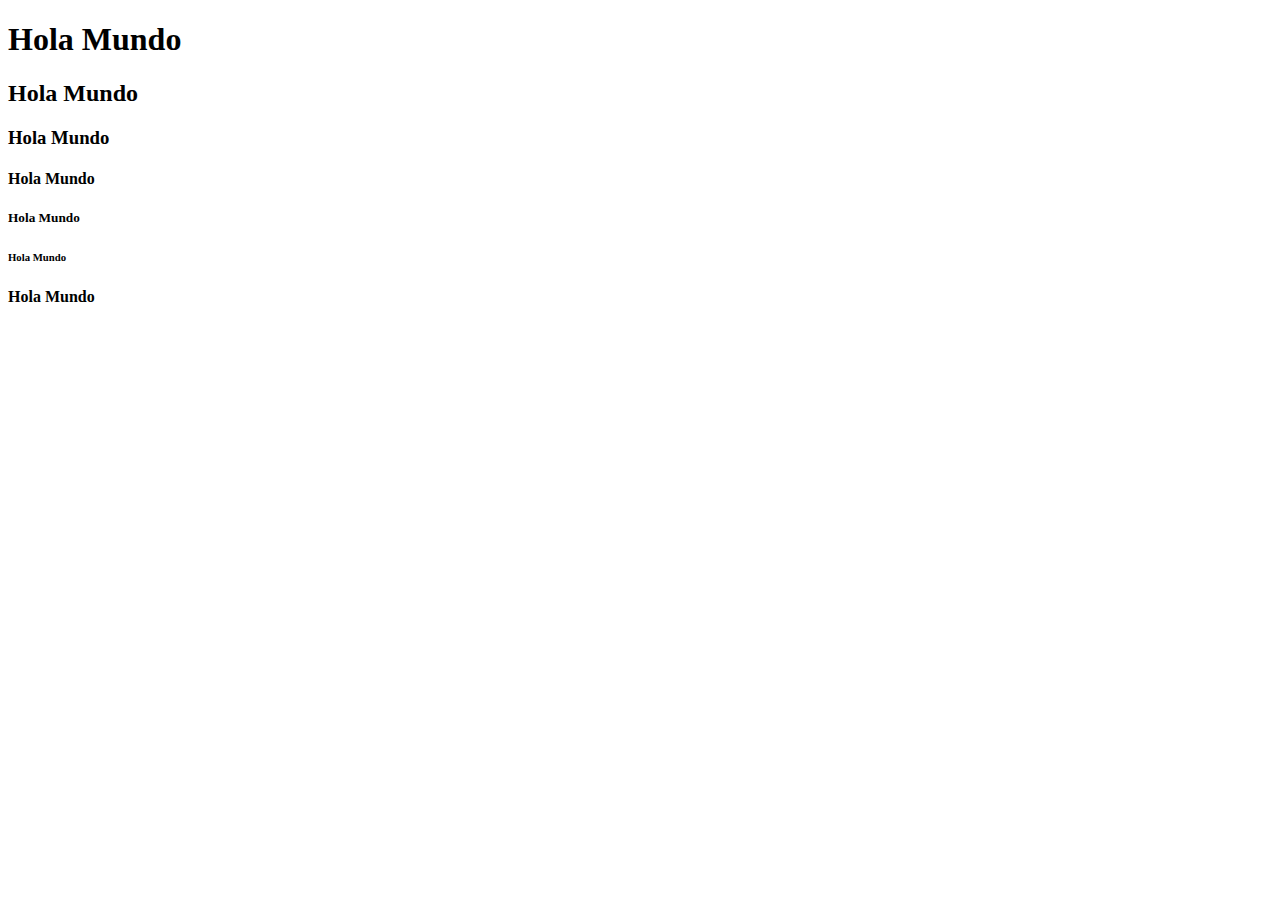
==== index.html @ 792128b4 "Commit inicial" ====
<!DOCTYPE html>
<html lang="en">
<head>
    <meta charset="UTF-8">
    <meta http-equiv="X-UA-Compatible" content="IE=edge">
    <meta name="viewport" content="width=device-width, initial-scale=1.0">
    <title>Ejemplos</title>
</head>
<body>
    <h1>Hola Mundo</h1>
    <h2>Hola Mundo</h2>
    <h3>Hola Mundo</h3>
    <h4>Hola Mundo</h4>
    <h5>Hola Mundo</h5>
    <h6>Hola Mundo</h6>

    <p><b>Hola Mundo</b></p>
</body>
</html>
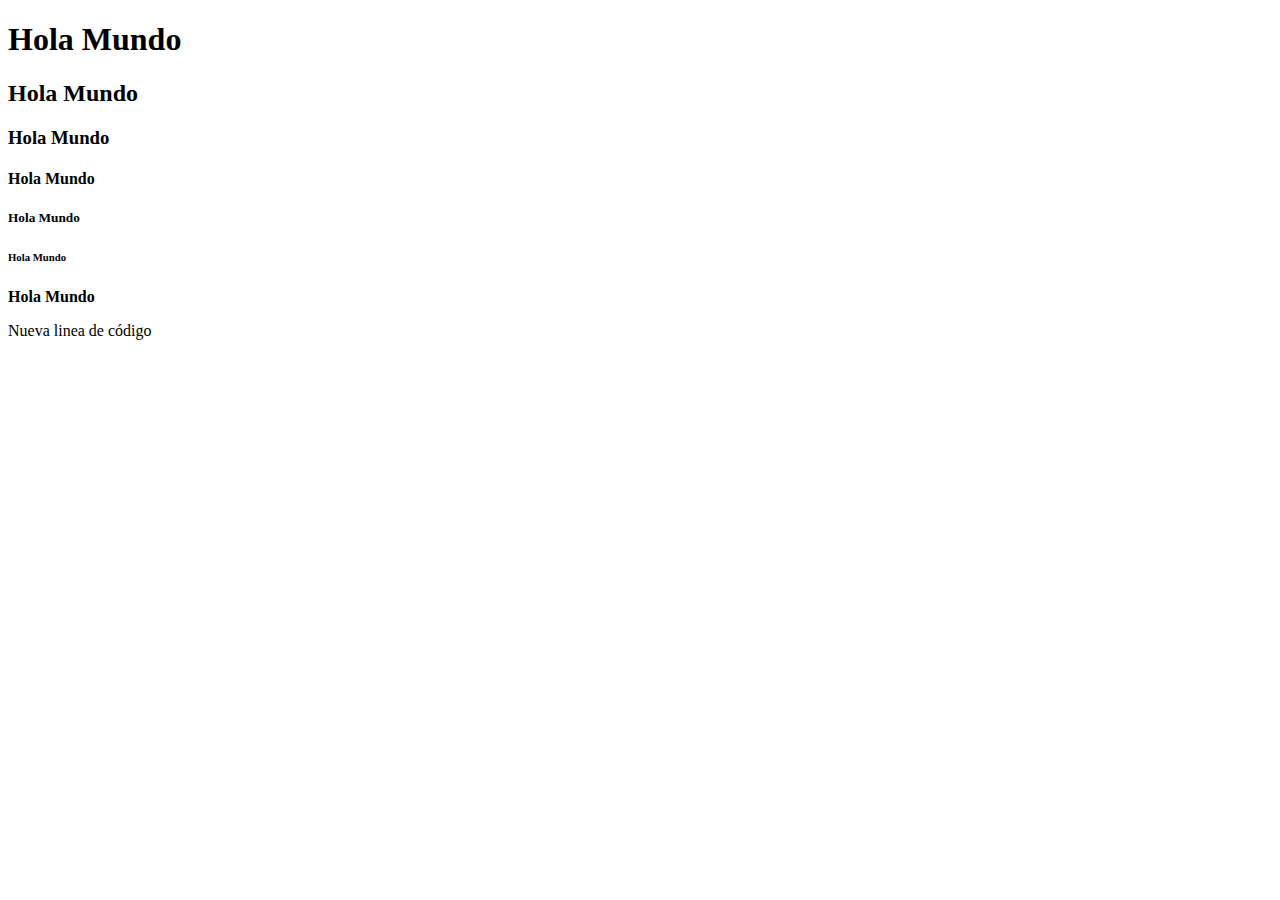
==== commit 146c0510: "Modificación del index" ====
--- a/index.html
+++ b/index.html
@@ -15,5 +15,7 @@
     <h6>Hola Mundo</h6>
 
     <p><b>Hola Mundo</b></p>
+
+    <p>Nueva linea de código</p>
 </body>
 </html>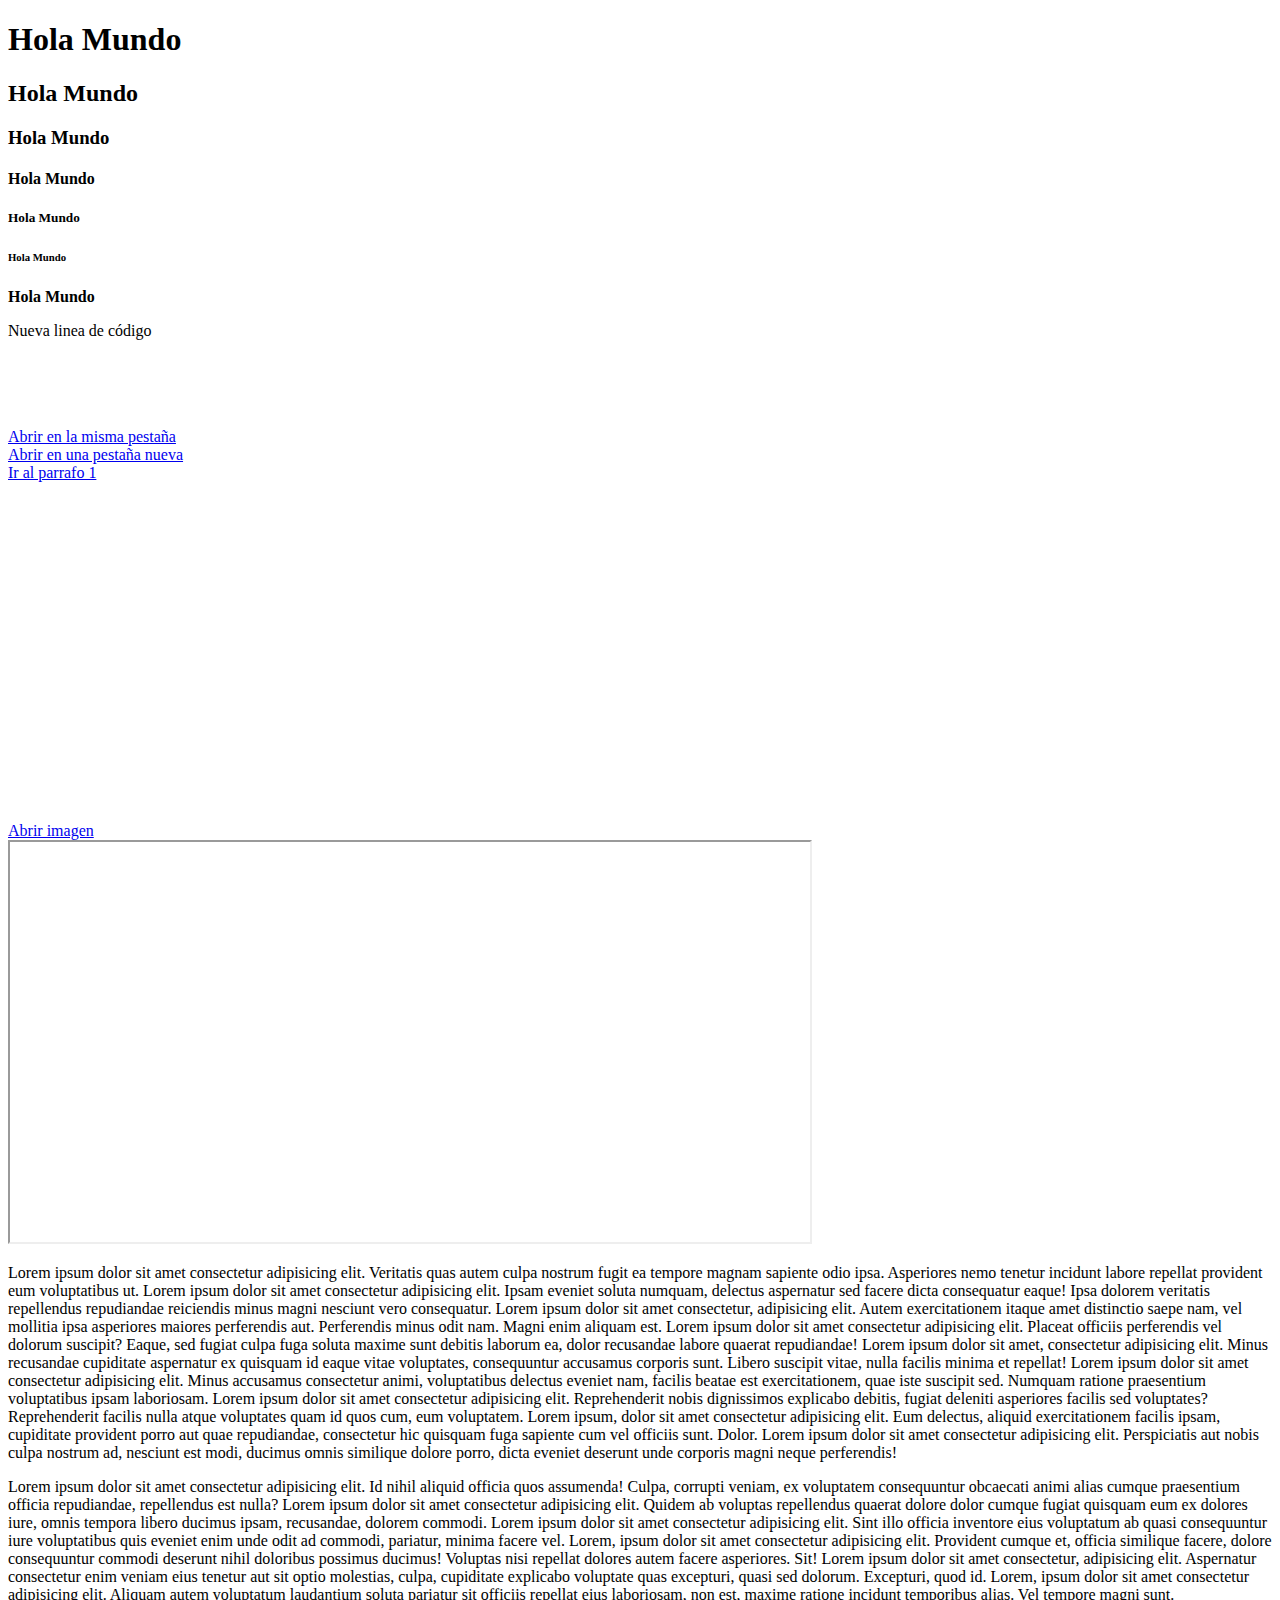
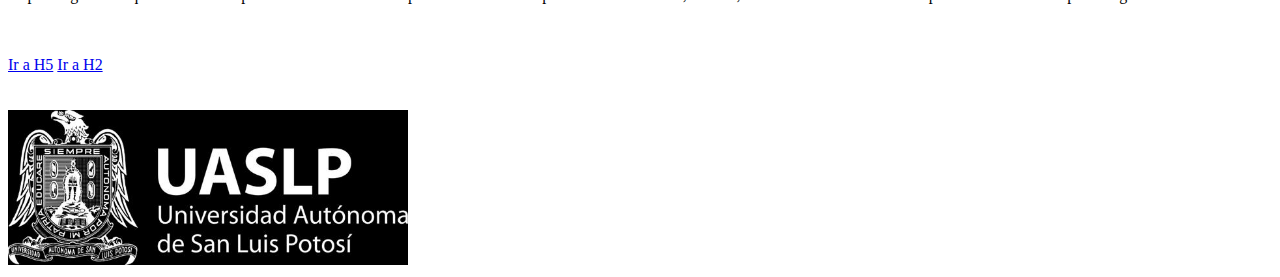
==== commit efd49ac7: "Links e IMmágenes" ====
--- a/index.html
+++ b/index.html
@@ -8,14 +8,38 @@
 </head>
 <body>
     <h1>Hola Mundo</h1>
-    <h2>Hola Mundo</h2>
+    <h2 id="h2">Hola Mundo</h2>
     <h3>Hola Mundo</h3>
     <h4>Hola Mundo</h4>
-    <h5>Hola Mundo</h5>
+    <h5 id="h5">Hola Mundo</h5>
     <h6>Hola Mundo</h6>
 
     <p><b>Hola Mundo</b></p>
 
     <p>Nueva linea de código</p>
+
+    <br><br><br><br>
+    <a href="https:\\www.google.com" target="_self">Abrir en la misma pestaña</a>
+    <br>
+    <a href="https:\\www.google.com" target="_blank">Abrir en una pestaña nueva</a>
+    <br>
+    <a href="#parrafo1">Ir al parrafo 1</a>
+    <br><br>
+    <iframe src="https://www.google.com/maps/embed?pb=!1m14!1m12!1m3!1d14782.550579632369!2d-100.99200575!3d22.139787300000002!2m3!1f0!2f0!3f0!3m2!1i1024!2i768!4f13.1!5e0!3m2!1ses-419!2smx!4v1643329433610!5m2!1ses-419!2smx" width="400" height="300" style="border:0;" allowfullscreen="" loading="lazy"></iframe>
+    <br><br>
+    <a href="UASLP Logo.jpg" target="frame_prueba">Abrir imagen</a>
+    <br>
+    <iframe name="frame_prueba" width="800" height="400"></iframe>
+
+    <p id="parrafo1">Lorem ipsum dolor sit amet consectetur adipisicing elit. Veritatis quas autem culpa nostrum fugit ea tempore magnam sapiente odio ipsa. Asperiores nemo tenetur incidunt labore repellat provident eum voluptatibus ut. Lorem ipsum dolor sit amet consectetur adipisicing elit. Ipsam eveniet soluta numquam, delectus aspernatur sed facere dicta consequatur eaque! Ipsa dolorem veritatis repellendus repudiandae reiciendis minus magni nesciunt vero consequatur. Lorem ipsum dolor sit amet consectetur, adipisicing elit. Autem exercitationem itaque amet distinctio saepe nam, vel mollitia ipsa asperiores maiores perferendis aut. Perferendis minus odit nam. Magni enim aliquam est. Lorem ipsum dolor sit amet consectetur adipisicing elit. Placeat officiis perferendis vel dolorum suscipit? Eaque, sed fugiat culpa fuga soluta maxime sunt debitis laborum ea, dolor recusandae labore quaerat repudiandae! Lorem ipsum dolor sit amet, consectetur adipisicing elit. Minus recusandae cupiditate aspernatur ex quisquam id eaque vitae voluptates, consequuntur accusamus corporis sunt. Libero suscipit vitae, nulla facilis minima et repellat! Lorem ipsum dolor sit amet consectetur adipisicing elit. Minus accusamus consectetur animi, voluptatibus delectus eveniet nam, facilis beatae est exercitationem, quae iste suscipit sed. Numquam ratione praesentium voluptatibus ipsam laboriosam. Lorem ipsum dolor sit amet consectetur adipisicing elit. Reprehenderit nobis dignissimos explicabo debitis, fugiat deleniti asperiores facilis sed voluptates? Reprehenderit facilis nulla atque voluptates quam id quos cum, eum voluptatem. Lorem ipsum, dolor sit amet consectetur adipisicing elit. Eum delectus, aliquid exercitationem facilis ipsam, cupiditate provident porro aut quae repudiandae, consectetur hic quisquam fuga sapiente cum vel officiis sunt. Dolor. Lorem ipsum dolor sit amet consectetur adipisicing elit. Perspiciatis aut nobis culpa nostrum ad, nesciunt est modi, ducimus omnis similique dolore porro, dicta eveniet deserunt unde corporis magni neque perferendis!</p>
+
+    <p id="parrafo2">Lorem ipsum dolor sit amet consectetur adipisicing elit. Id nihil aliquid officia quos assumenda! Culpa, corrupti veniam, ex voluptatem consequuntur obcaecati animi alias cumque praesentium officia repudiandae, repellendus est nulla? Lorem ipsum dolor sit amet consectetur adipisicing elit. Quidem ab voluptas repellendus quaerat dolore dolor cumque fugiat quisquam eum ex dolores iure, omnis tempora libero ducimus ipsam, recusandae, dolorem commodi. Lorem ipsum dolor sit amet consectetur adipisicing elit. Sint illo officia inventore eius voluptatum ab quasi consequuntur iure voluptatibus quis eveniet enim unde odit ad commodi, pariatur, minima facere vel. Lorem, ipsum dolor sit amet consectetur adipisicing elit. Provident cumque et, officia similique facere, dolore consequuntur commodi deserunt nihil doloribus possimus ducimus! Voluptas nisi repellat dolores autem facere asperiores. Sit! Lorem ipsum dolor sit amet consectetur, adipisicing elit. Aspernatur consectetur enim veniam eius tenetur aut sit optio molestias, culpa, cupiditate explicabo voluptate quas excepturi, quasi sed dolorum. Excepturi, quod id. Lorem, ipsum dolor sit amet consectetur adipisicing elit. Aliquam autem voluptatum laudantium soluta pariatur sit officiis repellat eius laboriosam, non est, maxime ratione incidunt temporibus alias. Vel tempore magni sunt.</p>
+
+    <br><br>
+    <a href="#h5">Ir a H5</a>
+    <a href="#h2">Ir a H2</a>
+    <br><br><br>
+
+    <img src="UASLP Logo.jpg" alt="Logotipo de la UASLP" width="400">
 </body>
 </html>